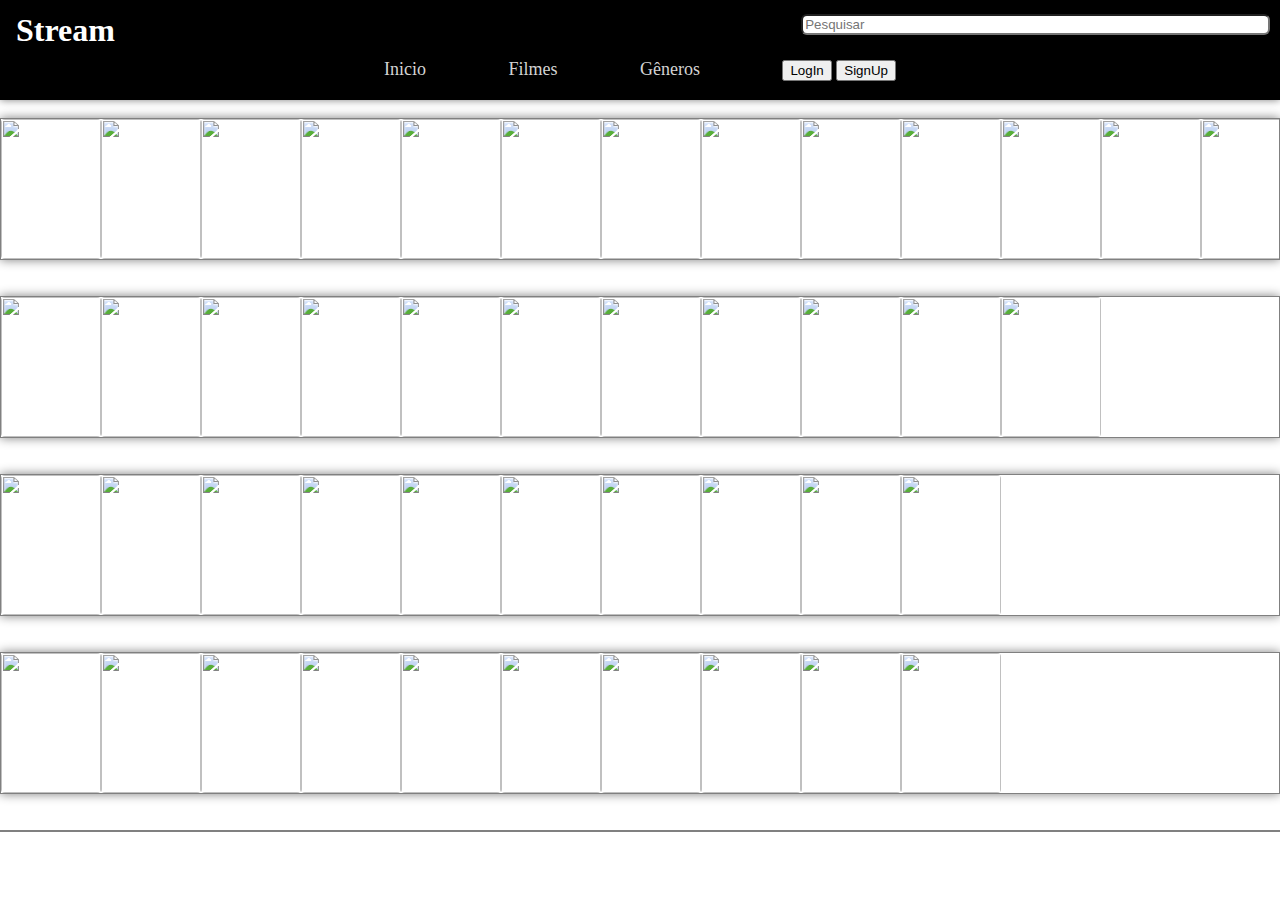
==== index.html @ 31cc9e8b "Update index.html" ====
<!DOCTYPE html>
<html lang="pt-br">
<head>
    <meta charset="UTF-8">
    <meta name="viewport" content="width=device-width, initial-scale=1.0">
    <title>Document</title>
    <link rel="stylesheet" href="style.css">
</head>
<body onload="exibirRow_geral(), exibirRow_Fantasia(), exibirRow_Romance(), exibirRow_Terror()">
    <header id="navbar">
        <h1>Stream</h1> 
        <div id="navlist" class="">
            <ul>
                <li><a href="#">Inicio</a></li>
                <li><a href="#">Filmes</a></li>
                <li><a href="#">Gêneros</a></li>
                <li>
                    <div id="nav-account-buttons">
                        <input id="login-button" type="button" value="LogIn">
                        <input id="signup-button" type="button" value="SignUp">
                    </div>
                </li>
            </ul>
        </div>
        <div id="sidebar-button" onclick="active_sidebar(document.getElementById('navlist').style.display)">
            <p id="sidebar-button-icon" style="padding-left: 5px;">▶</p>
        </div>
        <div id="search-bar">
            <input type="text" name="pesquisar" id="input-pesquisar" placeholder="Pesquisar">
        </div>
    </header>

    <br><div class="row" id="row-geral">
    </div>
    <br>
    <br>
    <div class="row" id="row-fantasia">
    </div>
    <br>
    <br>
    <div class="row" id="row-romance">
    </div>
    <br>
    <br>
    <div class="row" id="row-terror">
    </div>
    <br>
    <br>
    <div class="row" id="row-drama">
    </div>
    <br>
    <!-- <p id="rowgeral"></p> -->
    <script src="script.js"></script>
</body>
</html>
---- style.css ----
body { 
    margin: 0; 
}

header {
    height: 100px;
    background-color: black;
    box-shadow: 0 0 8px gray;
    color: white;
}

h1 {
    margin: 0;
    padding-top: 12px;
    margin-left: 16px;
}

#navlist ul {
    display: flex;
    list-style: none;
    justify-content: space-between;
    padding-bottom: 10px;
    padding-top: 10px;
    font-size: large;
}

#navlist ul li a {
    color: lightgray;
    text-decoration: none;
}

#navlist ul li a:hover {        
    border-bottom: 1px solid lightgray;
}

#search-bar {
    position: absolute;
    top: 14px;
    right: 10px;
}

#search-bar input {
    width: 36vw;
    border-radius: 6px;
}

#navlist ul {
    padding-left: 30%;
    padding-right: 30%;
    margin: 0;
}


/*  teste de como fazer as rows que rolam na tela  */
.row {
    max-height: fit-content;
    border: 1px solid grey;
    display: flex;
    overflow: auto;
}

.row .item {
    min-width: 160px;
    height: 120px;
    line-height: 120px;
    text-align: center;
    background-color: lightgray;
    border: 1px solid gray;
}

/* controlando as imagens */
#row-geral, #row-fantasia, #row-romance, #row-terror {
    max-height: fit-content;
    border: 1px solid grey;
    display: flex;
    overflow: auto;
    box-shadow: 0 0 10px grey;
}

#row-geral img, #row-fantasia img, #row-romance img, #row-terror img {
    width: 100px;
    height: 140px;
    border-radius: 4px;
}

/* O que fazer com os titulos de rows??? */
.row h2 {
    display: none;
}

#sidebar-button {
    display: none;
}

@media (min-width: 1400px) {
    #nav-account-buttons {
        position: absolute;
        right: 16px;
        top: 40px;
    }
}

@media (max-width: 790px) {
    h1 {
        padding-top: 6px;
        margin-left: 10px;
    }

    #search-bar {
        position: absolute;
        top: 14px;
        right: 10px;
    }

    #navlist ul {
        padding-left: 16%;
        padding-right: 16%;
    }
    
    #search-bar input {
        width: 54vw;
    }
}

@media (max-width: 700px) {
    #navlist {
        display: flex;
    }

    #navlist ul {
        padding-left: 10%;
        padding-right: 10%;
        width: 80%;
    }
}

@media (max-width: 470px) {
    header {
        height: 100px;
    }

    #navlist {
        position: absolute;
        height: calc(100% - 2em - 8px);
        width: 200px;
        background-color: black;
        box-shadow:  0 0 5px rgba(0, 0, 0, 0.6);
        display: none;
    }

    #navlist.show {
        display: block;
    }
    
    #navlist > ul  {
        display: block;
        position: relative;
        top: 60px;
    }
    
    #navlist > ul > li  {
        display: flex;
        margin-bottom: 12px;
        margin-left: -10px;
    }

    #sidebar-button {
        position: absolute;
        display: grid;
        place-items: center;
        background-color: whitesmoke;
        color: black;
        border-radius: 100%;
        width: 40px;
        height: 40px;
        margin-top: 4px;
        left: 6px;
    }

    #sidebar-button #sidebar-button-icon {
        max-inline-size: 100%;
        font-size: 30px;
        font-weight: bold;
        text-align: center;
        margin: 0;
        margin-top: -2px;
    }
}
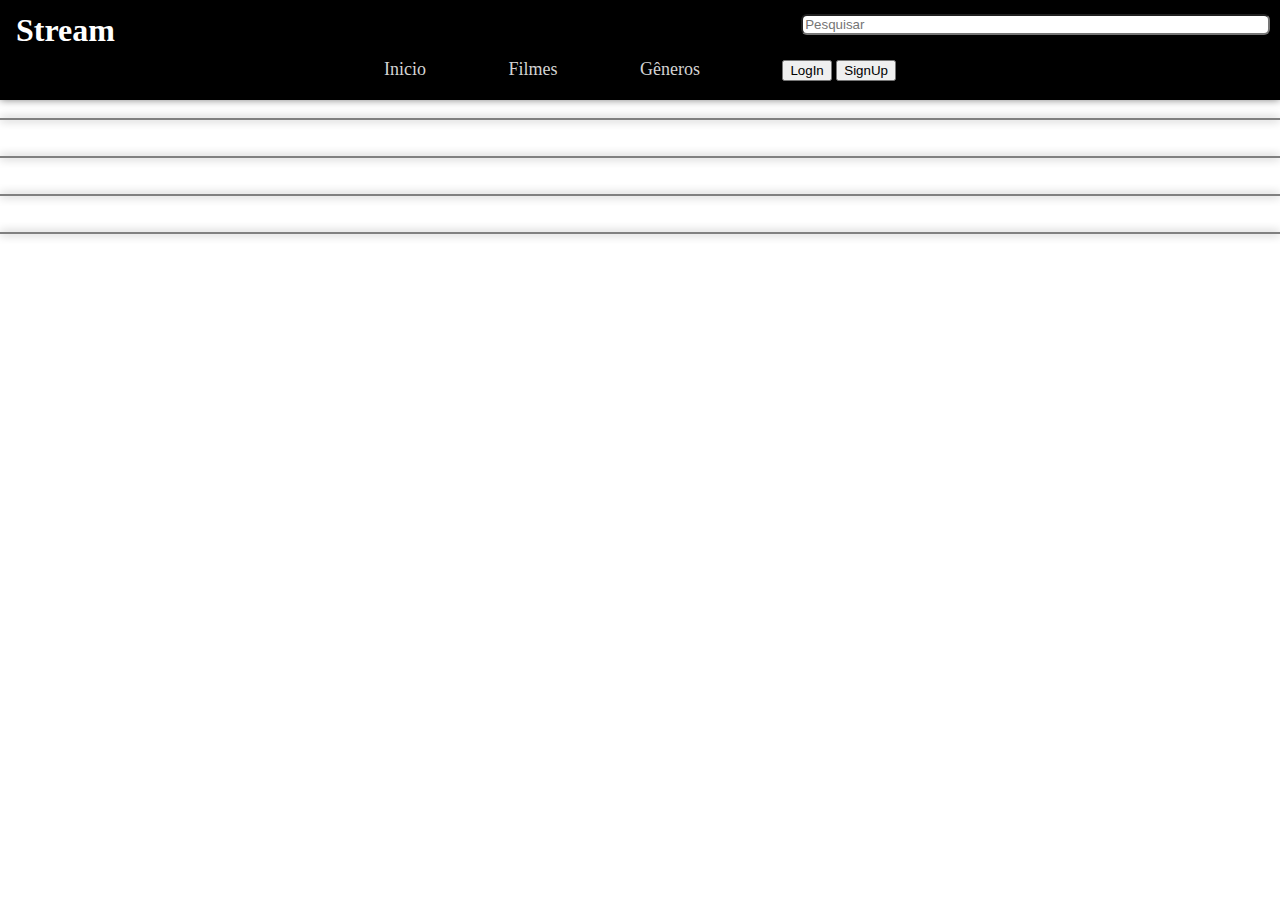
==== commit f7cfe75c: "Update index.html" ====
--- a/index.html
+++ b/index.html
@@ -45,12 +45,8 @@
     <div class="row" id="row-terror">
     </div>
     <br>
-    <br>
-    <div class="row" id="row-drama">
-    </div>
-    <br>
-    <!-- <p id="rowgeral"></p> -->
-    <script src="script.js"></script>
+    <!-- <p id="    rowgeral"></p> -->
+    <script src="/filmeEspecifico/script.js"></script>
 </body>
 </html>
 
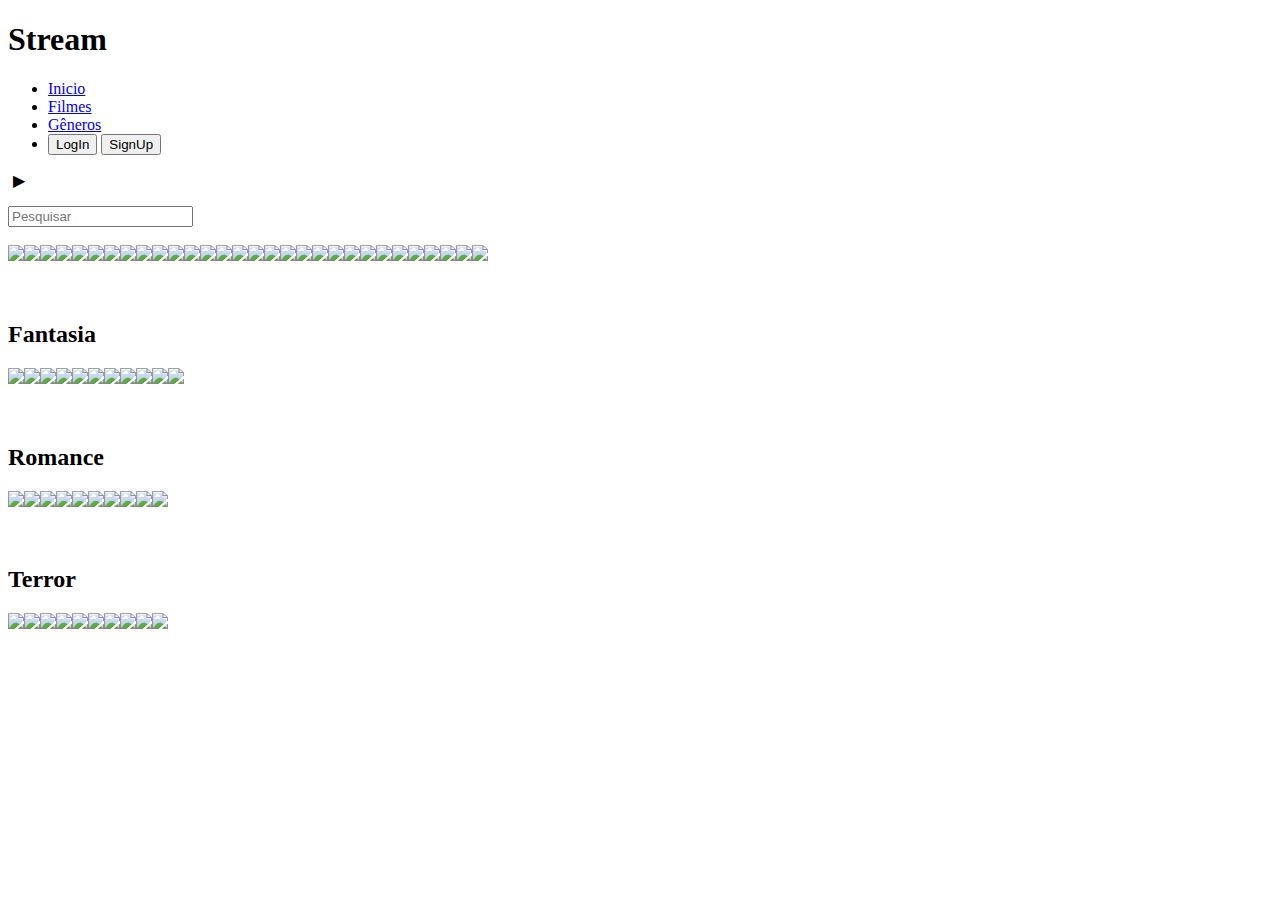
==== commit 35c3afd1: "Update index.html" ====
--- a/index.html
+++ b/index.html
@@ -4,14 +4,14 @@
     <meta charset="UTF-8">
     <meta name="viewport" content="width=device-width, initial-scale=1.0">
     <title>Document</title>
-    <link rel="stylesheet" href="style.css">
+    <link rel="stylesheet" href="/filmeEspecifico/style.css">
 </head>
 <body onload="exibirRow_geral(), exibirRow_Fantasia(), exibirRow_Romance(), exibirRow_Terror()">
     <header id="navbar">
         <h1>Stream</h1> 
         <div id="navlist" class="">
             <ul>
-                <li><a href="#">Inicio</a></li>
+                <li><a href="index.html">Inicio</a></li>
                 <li><a href="#">Filmes</a></li>
                 <li><a href="#">Gêneros</a></li>
                 <li>
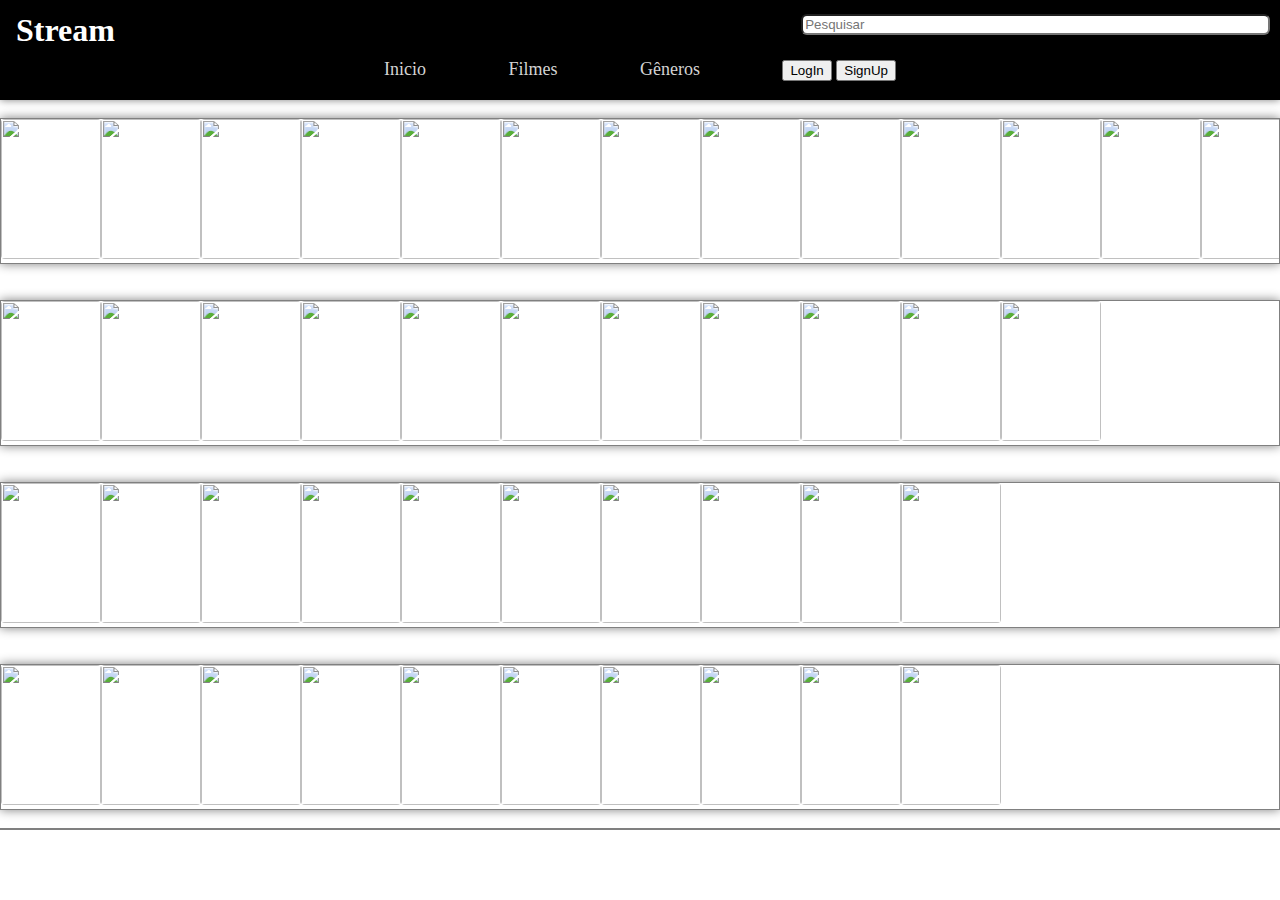
==== commit 54977909: "Update index.html" ====
--- a/index.html
+++ b/index.html
@@ -6,7 +6,7 @@
     <title>Document</title>
     <link rel="stylesheet" href="/filmeEspecifico/style.css">
 </head>
-<body onload="exibirRow_geral(), exibirRow_Fantasia(), exibirRow_Romance(), exibirRow_Terror()">
+<body onload="exibirRow_geral(), exibirRow_Fantasia(), exibirRow_Romance(), exibirRow_Terror(), exibirRow_Drama() ">
     <header id="navbar">
         <h1>Stream</h1> 
         <div id="navlist" class="">
@@ -45,6 +45,10 @@
     <div class="row" id="row-terror">
     </div>
     <br>
+    <div class="row" id="row-drama">
+    </div>
+    <br> 
+    <br>
     <!-- <p id="    rowgeral"></p> -->
     <script src="/filmeEspecifico/script.js"></script>
 </body>
--- a/filmeEspecifico/style.css
+++ b/filmeEspecifico/style.css
@@ -0,0 +1,188 @@
+body { 
+    margin: 0; 
+}
+
+header {
+    height: 100px;
+    background-color: black;
+    box-shadow: 0 0 8px gray;
+    color: white;
+}
+
+h1 {
+    margin: 0;
+    padding-top: 12px;
+    margin-left: 16px;
+}
+
+#navlist ul {
+    display: flex;
+    list-style: none;
+    justify-content: space-between;
+    padding-bottom: 10px;
+    padding-top: 10px;
+    font-size: large;
+}
+
+#navlist ul li a {
+    color: lightgray;
+    text-decoration: none;
+}
+
+#navlist ul li a:hover {        
+    border-bottom: 1px solid lightgray;
+}
+
+#search-bar {
+    position: absolute;
+    top: 14px;
+    right: 10px;
+}
+
+#search-bar input {
+    width: 36vw;
+    border-radius: 6px;
+}
+
+#navlist ul {
+    padding-left: 30%;
+    padding-right: 30%;
+    margin: 0;
+}
+
+
+/*  teste de como fazer as rows que rolam na tela  */
+.row {
+    max-height: fit-content;
+    border: 1px solid grey;
+    display: flex;
+    overflow: auto;
+}
+
+.row .item {
+    min-width: 160px;
+    height: 120px;
+    line-height: 120px;
+    text-align: center;
+    background-color: lightgray;
+    border: 1px solid gray;
+}
+
+/* controlando as imagens */
+#row-geral, #row-fantasia, #row-romance, #row-terror {
+    max-height: fit-content;
+    border: 1px solid grey;
+    display: flex;
+    overflow: auto;
+    box-shadow: 0 0 10px grey;
+}
+
+#row-geral img, #row-fantasia img, #row-romance img, #row-terror img {
+    width: 100px;
+    height: 140px;
+    border-radius: 4px;
+}
+
+/* O que fazer com os titulos de rows??? */
+.row h2 {
+    display: none;
+}
+
+#sidebar-button {
+    display: none;
+}
+
+@media (min-width: 1400px) {
+    #nav-account-buttons {
+        position: absolute;
+        right: 16px;
+        top: 40px;
+    }
+}
+
+@media (max-width: 790px) {
+    h1 {
+        padding-top: 6px;
+        margin-left: 10px;
+    }
+
+    #search-bar {
+        position: absolute;
+        top: 14px;
+        right: 10px;
+    }
+
+    #navlist ul {
+        padding-left: 16%;
+        padding-right: 16%;
+    }
+    
+    #search-bar input {
+        width: 54vw;
+    }
+}
+
+@media (max-width: 700px) {
+    #navlist {
+        display: flex;
+    }
+
+    #navlist ul {
+        padding-left: 10%;
+        padding-right: 10%;
+        width: 80%;
+    }
+}
+
+@media (max-width: 470px) {
+    header {
+        height: 100px;
+    }
+
+    #navlist {
+        position: absolute;
+        height: calc(100% - 2em - 8px);
+        width: 200px;
+        background-color: black;
+        box-shadow:  0 0 5px rgba(0, 0, 0, 0.6);
+        display: none;
+    }
+
+    #navlist.show {
+        display: block;
+    }
+    
+    #navlist > ul  {
+        display: block;
+        position: relative;
+        top: 60px;
+    }
+    
+    #navlist > ul > li  {
+        display: flex;
+        margin-bottom: 12px;
+        margin-left: -10px;
+    }
+
+    #sidebar-button {
+        position: absolute;
+        display: grid;
+        place-items: center;
+        background-color: whitesmoke;
+        color: black;
+        border-radius: 100%;
+        width: 40px;
+        height: 40px;
+        margin-top: 4px;
+        left: 6px;
+    }
+
+    #sidebar-button #sidebar-button-icon {
+        max-inline-size: 100%;
+        font-size: 30px;
+        font-weight: bold;
+        text-align: center;
+        margin: 0;
+        margin-top: -2px;
+    }
+}
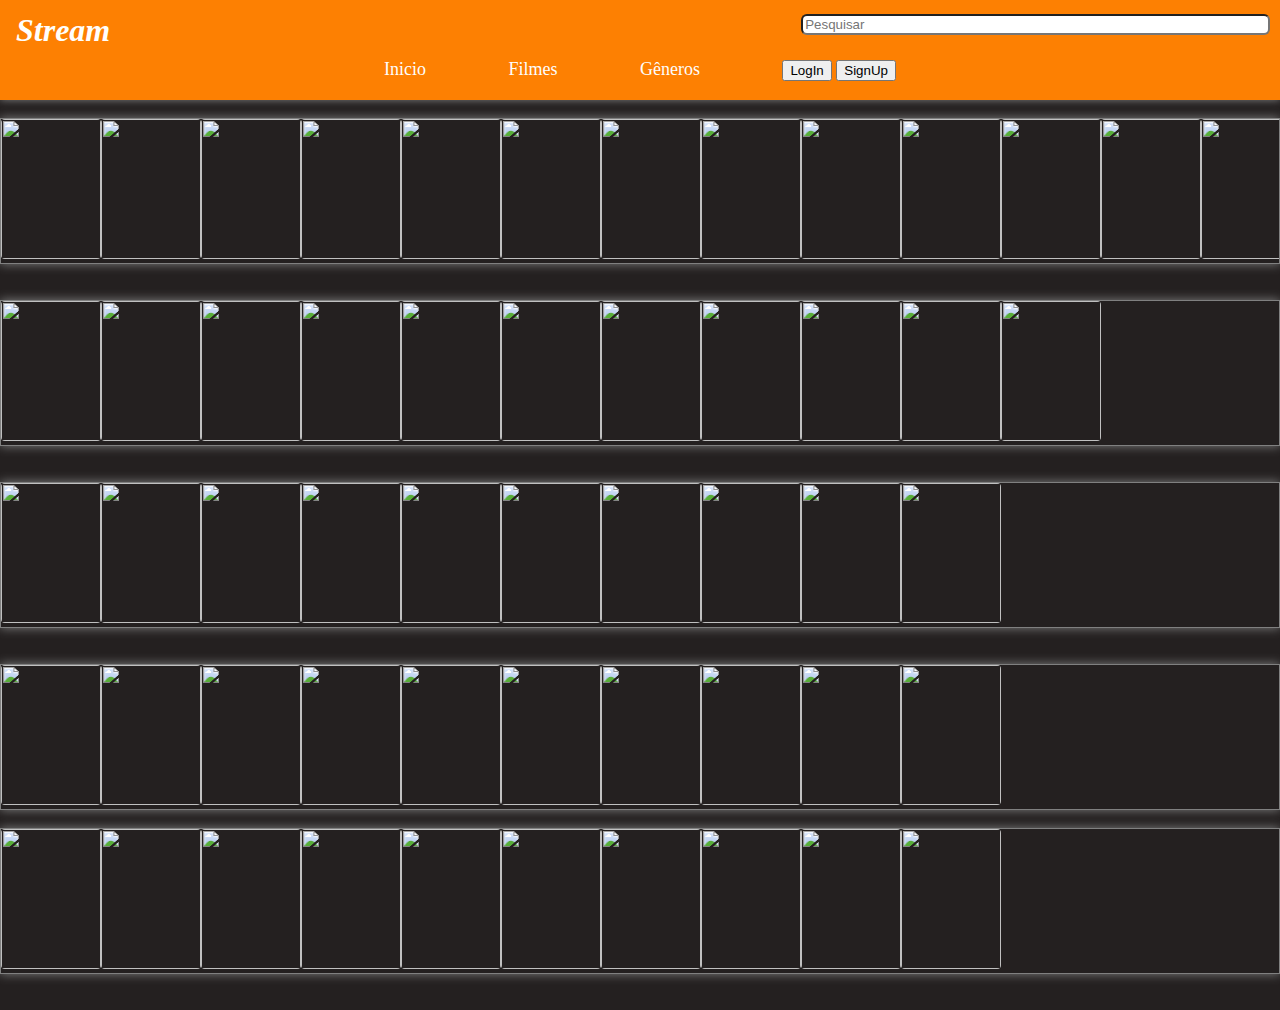
==== commit d102e862: "corecao de texto e formatacao" ====
--- a/index.html
+++ b/index.html
@@ -30,23 +30,34 @@
         </div>
     </header>
 
-    <br><div class="row" id="row-geral">
+    <br>
+
+    <div class="row" id="row-geral">
     </div>
+
     <br>
     <br>
+
     <div class="row" id="row-fantasia">
     </div>
+
     <br>
     <br>
+
     <div class="row" id="row-romance">
     </div>
+
     <br>
     <br>
+
     <div class="row" id="row-terror">
     </div>
+
     <br>
+
     <div class="row" id="row-drama">
     </div>
+    
     <br> 
     <br>
     <!-- <p id="    rowgeral"></p> -->
--- a/filmeEspecifico/style.css
+++ b/filmeEspecifico/style.css
@@ -1,188 +1,225 @@
-body { 
-    margin: 0; 
-}
-
-header {
+body {
+    margin: 0;
+    background-color: #242020;
+  }
+  
+  header {
     height: 100px;
-    background-color: black;
+    background-color: rgb(253, 128, 2);
     box-shadow: 0 0 8px gray;
-    color: white;
-}
-
-h1 {
+    color: rgb(255, 254, 252);
+  }
+  
+  h1 {
     margin: 0;
     padding-top: 12px;
     margin-left: 16px;
-}
-
-#navlist ul {
+    font-style: italic; /* era isso que estava modificando a aparencia da fonte. */
+  }
+  
+  #navlist ul {
     display: flex;
     list-style: none;
     justify-content: space-between;
     padding-bottom: 10px;
     padding-top: 10px;
     font-size: large;
-}
-
-#navlist ul li a {
-    color: lightgray;
+  }
+  
+  #navlist ul li a {
+    color: rgb(253, 253, 252);
     text-decoration: none;
-}
-
-#navlist ul li a:hover {        
-    border-bottom: 1px solid lightgray;
-}
-
-#search-bar {
+  }
+  
+  #navlist ul li a:hover {
+    border-bottom: 2px solid rgb(119, 119, 118);
+  }
+  
+  #search-bar {
     position: absolute;
     top: 14px;
     right: 10px;
-}
-
-#search-bar input {
+  }
+  
+  #search-bar input {
     width: 36vw;
     border-radius: 6px;
-}
-
-#navlist ul {
+  }
+  
+  #navlist ul {
     padding-left: 30%;
     padding-right: 30%;
     margin: 0;
-}
-
-
-/*  teste de como fazer as rows que rolam na tela  */
-.row {
+  }
+  
+  /*  teste de como fazer as rows que rolam na tela  */
+  .row {
     max-height: fit-content;
     border: 1px solid grey;
     display: flex;
     overflow: auto;
-}
-
-.row .item {
+  }
+  
+  .row .item {
     min-width: 160px;
     height: 120px;
     line-height: 120px;
     text-align: center;
     background-color: lightgray;
-    border: 1px solid gray;
-}
-
-/* controlando as imagens */
-#row-geral, #row-fantasia, #row-romance, #row-terror {
+    border: 1px solid rgb(253, 252, 252);
+  }
+  
+  /* controlando as imagens */
+  #row-geral,
+  #row-fantasia,
+  #row-romance,
+  #row-terror,
+  #row-drama {
     max-height: fit-content;
     border: 1px solid grey;
     display: flex;
     overflow: auto;
     box-shadow: 0 0 10px grey;
-}
-
-#row-geral img, #row-fantasia img, #row-romance img, #row-terror img {
+  }
+  
+  #row-geral img,
+  #row-fantasia img,
+  #row-romance img,
+  #row-terror img,
+  #row-drama img {
     width: 100px;
     height: 140px;
     border-radius: 4px;
-}
-
-/* O que fazer com os titulos de rows??? */
-.row h2 {
+  }
+  
+  /* O que fazer com os titulos de rows??? */
+  .row h2 {
     display: none;
-}
-
-#sidebar-button {
+  }
+  
+  #sidebar-button {
     display: none;
-}
-
-@media (min-width: 1400px) {
+  }
+  
+  @media (min-width: 1400px) {
     #nav-account-buttons {
-        position: absolute;
-        right: 16px;
-        top: 40px;
-    }
-}
-
-@media (max-width: 790px) {
+      position: absolute;
+      right: 16px;
+      top: 40px;
+    }
+  }
+  
+  @media (max-width: 790px) {
     h1 {
-        padding-top: 6px;
-        margin-left: 10px;
-    }
-
+      padding-top: 6px;
+      margin-left: 10px;
+    }
+  
     #search-bar {
-        position: absolute;
-        top: 14px;
-        right: 10px;
-    }
-
+      position: absolute;
+      top: 14px;
+      right: 10px;
+    }
+  
     #navlist ul {
-        padding-left: 16%;
-        padding-right: 16%;
+      padding-left: 16%;
+      padding-right: 16%;
+    }
+  
+    #search-bar input {
+      width: 54vw;
+    }
+  }
+  
+  @media (max-width: 700px) {
+    #navlist {
+      display: flex;
+    }
+  
+    #navlist ul {
+      padding-left: 10%;
+      padding-right: 10%;
+      width: 80%;
+    }
+  }
+  
+  @media (max-width: 470px) {
+    header {
+      height: 100px;
+    }
+  
+    #navlist {
+      position: absolute;
+      height: calc(100% - 2em - 8px);
+      width: 200px;
+      background-color: black;
+      box-shadow: 0 0 5px rgba(0, 0, 0, 0.6);
+      display: none;
+    }
+  
+    #navlist.show {
+      display: block;
+    }
+  
+    #navlist > ul {
+      display: block;
+      position: relative;
+      top: 60px;
+    }
+  
+    #navlist > ul > li {
+      display: flex;
+      margin-bottom: 12px;
+      margin-left: -10px;
+    }
+  
+    #sidebar-button {
+      position: absolute;
+      display: grid;
+      place-items: center;
+      background-color: whitesmoke;
+      color: black;
+      border-radius: 100%;
+      width: 40px;
+      height: 40px;
+      margin-top: 4px;
+      left: 6px;
+    }
+  
+    #sidebar-button #sidebar-button-icon {
+      max-inline-size: 100%;
+      font-size: 30px;
+      font-weight: bold;
+      text-align: center;
+      margin: 0;
+      margin-top: -2px;
+    }
+  }
+  
+  label {
+    font-size: 30px;
+    font-family: system-ui, -apple-system, BlinkMacSystemFont, "Segoe UI", Roboto,
+    Oxygen, Ubuntu, Georgia, 'Times New Roman', Times, serif, "Open Sans", "Helvetica Neue", sans-serif;
+    font-weight: bold;
+    color:rgb(253, 128, 2);
+  }
+  
+  
+  .row > * {
+      transition: 0.35s; 
+      cursor: pointer;  
     }
     
-    #search-bar input {
-        width: 54vw;
-    }
-}
-
-@media (max-width: 700px) {
-    #navlist {
-        display: flex;
-    }
-
-    #navlist ul {
-        padding-left: 10%;
-        padding-right: 10%;
-        width: 80%;
-    }
-}
-
-@media (max-width: 470px) {
-    header {
-        height: 100px;
-    }
-
-    #navlist {
-        position: absolute;
-        height: calc(100% - 2em - 8px);
-        width: 200px;
-        background-color: black;
-        box-shadow:  0 0 5px rgba(0, 0, 0, 0.6);
-        display: none;
-    }
-
-    #navlist.show {
-        display: block;
+  
+    .row > *:hover {
+      opacity: 1;        
+      transform: scale(1); 
     }
     
-    #navlist > ul  {
-        display: block;
-        position: relative;
-        top: 60px;
+   
+    .row:hover > *:not(:hover) {
+      opacity: 0.4;        
+      transform: scale(0.9); 
     }
     
-    #navlist > ul > li  {
-        display: flex;
-        margin-bottom: 12px;
-        margin-left: -10px;
-    }
-
-    #sidebar-button {
-        position: absolute;
-        display: grid;
-        place-items: center;
-        background-color: whitesmoke;
-        color: black;
-        border-radius: 100%;
-        width: 40px;
-        height: 40px;
-        margin-top: 4px;
-        left: 6px;
-    }
-
-    #sidebar-button #sidebar-button-icon {
-        max-inline-size: 100%;
-        font-size: 30px;
-        font-weight: bold;
-        text-align: center;
-        margin: 0;
-        margin-top: -2px;
-    }
-}
+  
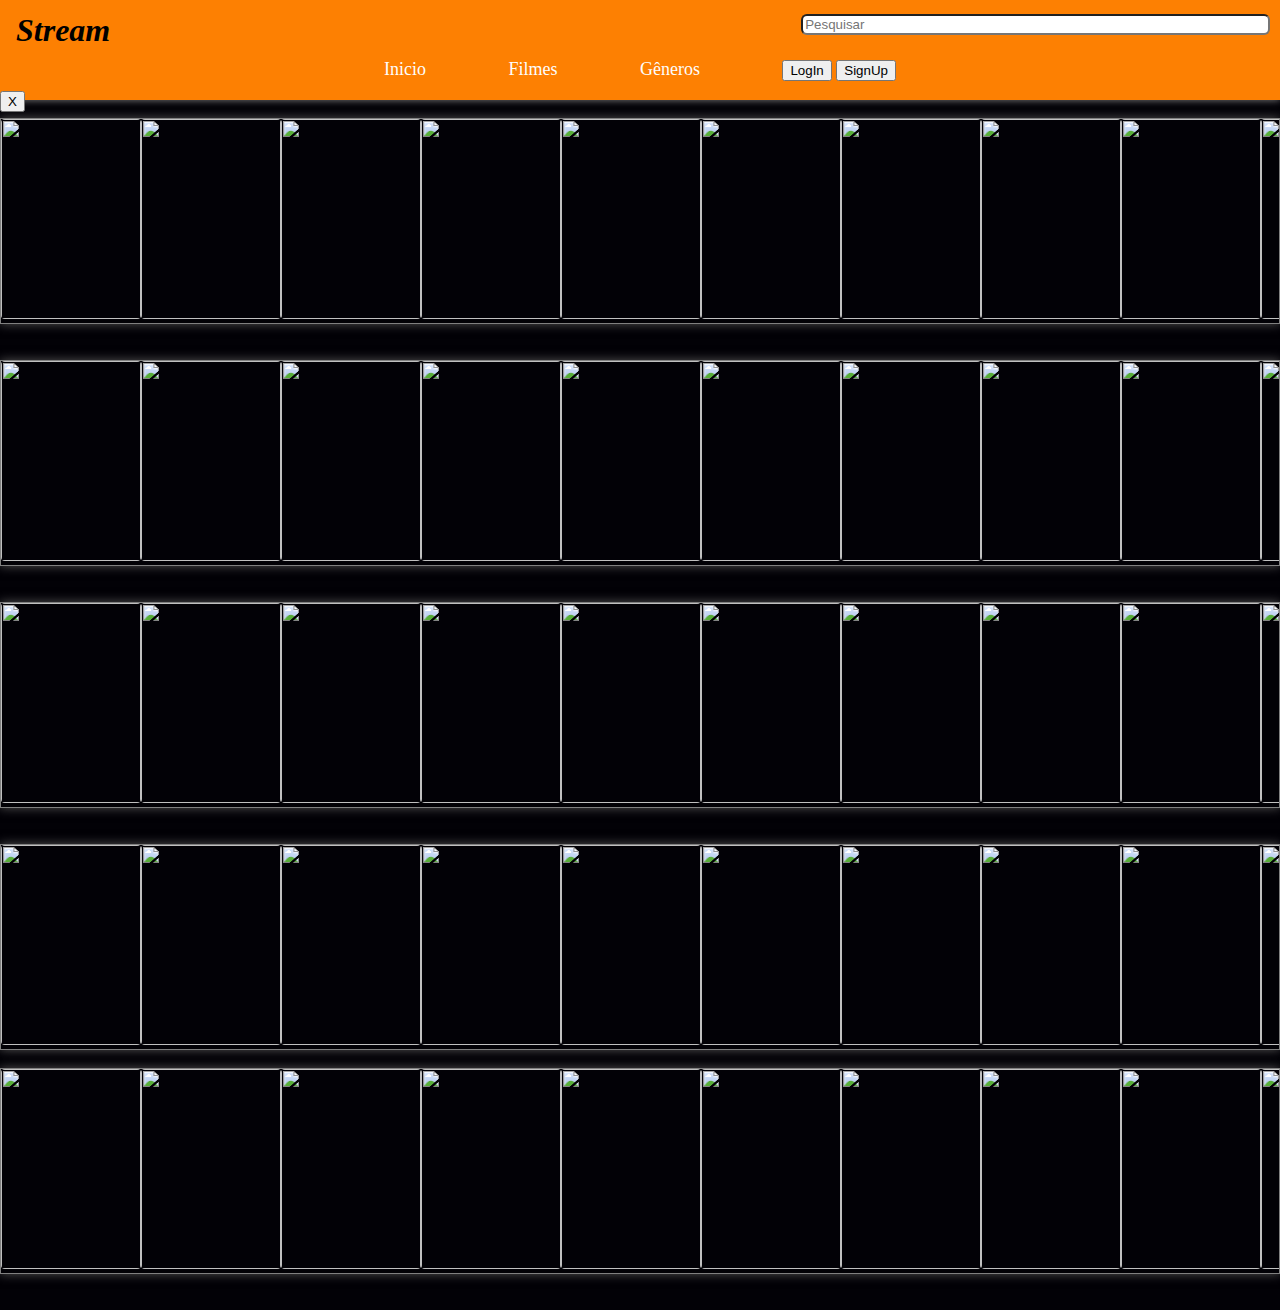
==== commit d57793d1: "Update index.html" ====
--- a/index.html
+++ b/index.html
@@ -6,7 +6,7 @@
     <title>Document</title>
     <link rel="stylesheet" href="/filmeEspecifico/style.css">
 </head>
-<body onload="exibirRow_geral(), exibirRow_Fantasia(), exibirRow_Romance(), exibirRow_Terror(), exibirRow_Drama() ">
+<body onload="exibirRow_geral(), exibirRow_Fantasia(), exibirRow_Romance(), exibirRow_Terror(), exibirRow_Drama()">
     <header id="navbar">
         <h1>Stream</h1> 
         <div id="navlist" class="">
@@ -26,41 +26,34 @@
             <p id="sidebar-button-icon" style="padding-left: 5px;">▶</p>
         </div>
         <div id="search-bar">
-            <input type="text" name="pesquisar" id="input-pesquisar" placeholder="Pesquisar">
+            <input type="text" name="pesquisar" id="input-pesquisar" placeholder="Pesquisar" onfocus="exibirPainelPesquisa()" onkeyup="getInputTexto()" onkeydown="getInputTexto()">
+        </div>
+        
+        <div id="search-div" >
+            <button type="button" onclick="ocultarPainelPesquisa()">X</button>
         </div>
     </header>
 
-    <br>
-
-    <div class="row" id="row-geral">
+    <br><div class="row" id="row-geral">
     </div>
-
     <br>
     <br>
-
     <div class="row" id="row-fantasia">
     </div>
-
     <br>
     <br>
-
     <div class="row" id="row-romance">
     </div>
-
     <br>
     <br>
-
     <div class="row" id="row-terror">
     </div>
-
     <br>
-
     <div class="row" id="row-drama">
     </div>
-    
     <br> 
     <br>
-    <!-- <p id="    rowgeral"></p> -->
+    
     <script src="/filmeEspecifico/script.js"></script>
 </body>
 </html>
--- a/filmeEspecifico/style.css
+++ b/filmeEspecifico/style.css
@@ -1,20 +1,20 @@
 body {
     margin: 0;
-    background-color: #242020;
+    background-color: #020106;
   }
   
   header {
     height: 100px;
     background-color: rgb(253, 128, 2);
     box-shadow: 0 0 8px gray;
-    color: rgb(255, 254, 252);
+    color: rgb(0, 0, 0);
   }
   
   h1 {
     margin: 0;
     padding-top: 12px;
     margin-left: 16px;
-    font-style: italic; /* era isso que estava modificando a aparencia da fonte. */
+    font-style: italic;
   }
   
   #navlist ul {
@@ -79,7 +79,7 @@
     border: 1px solid grey;
     display: flex;
     overflow: auto;
-    box-shadow: 0 0 10px grey;
+    box-shadow: 0 0 10px rgb(82, 82, 82);
   }
   
   #row-geral img,
@@ -87,8 +87,8 @@
   #row-romance img,
   #row-terror img,
   #row-drama img {
-    width: 100px;
-    height: 140px;
+    width: 140px;
+    height: 200px;
     border-radius: 4px;
   }
   
@@ -192,7 +192,17 @@
       font-weight: bold;
       text-align: center;
       margin: 0;
-      margin-top: -2px;
+      margin-top: 3px;
+    }
+
+    #row-geral img,
+    #row-fantasia img,
+    #row-romance img,
+    #row-terror img,
+    #row-drama img { 
+      width: 100px;
+      height: 140px;
+      border-radius: 4px;
     }
   }
   
@@ -221,5 +231,3 @@
       opacity: 0.4;        
       transform: scale(0.9); 
     }
-    
-  
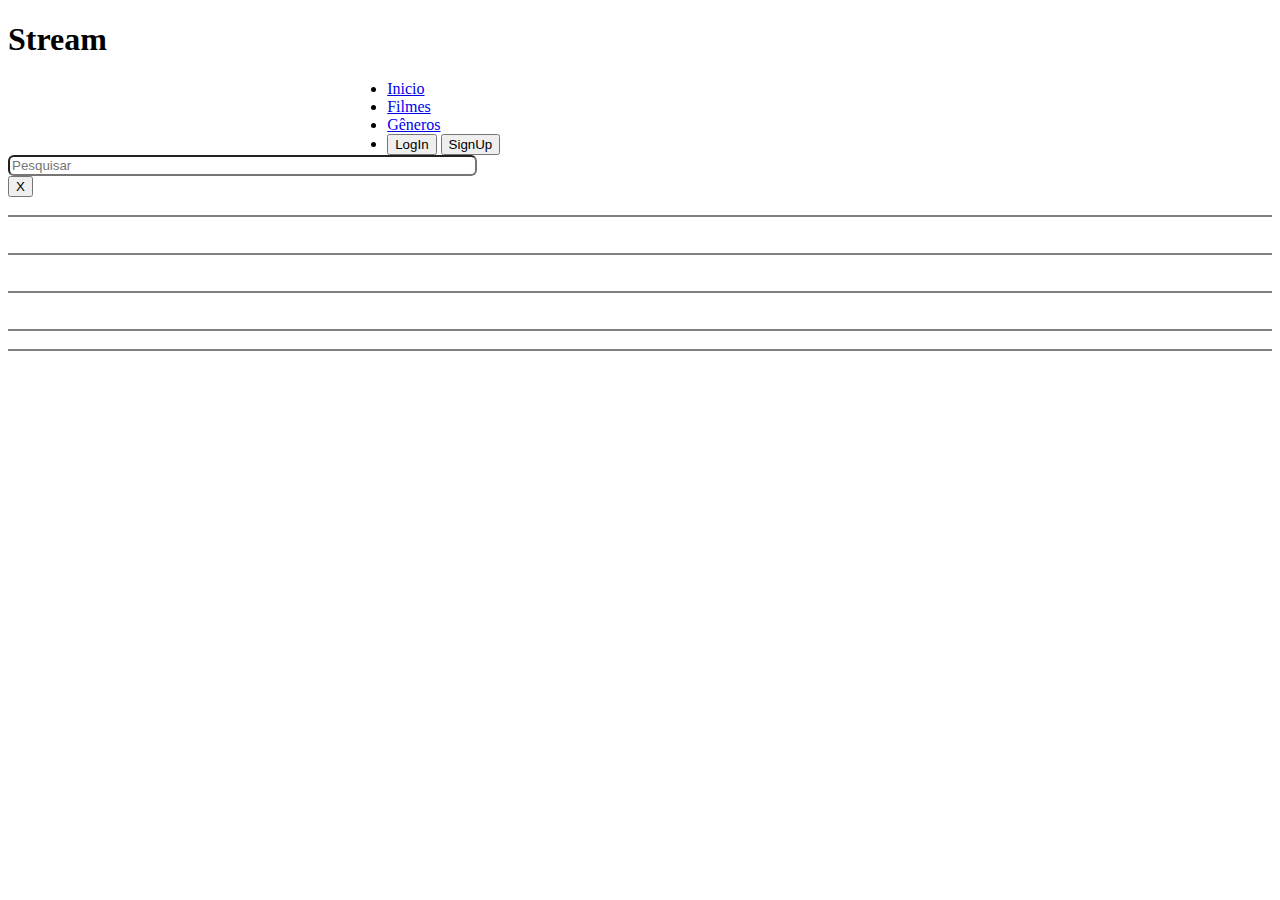
==== commit 22fdc07d: "Merge branch 'main' into Branch-Miguel" ====
--- a/index.html
+++ b/index.html
@@ -6,7 +6,6 @@
     <title>Document</title>
     <link rel="stylesheet" href="/filmeEspecifico/style.css">
 </head>
-<body onload="exibirRow_geral(), exibirRow_Fantasia(), exibirRow_Romance(), exibirRow_Terror(), exibirRow_Drama()">
     <header id="navbar">
         <h1>Stream</h1> 
         <div id="navlist" class="">
@@ -53,7 +52,7 @@
     </div>
     <br> 
     <br>
-    
+
     <script src="/filmeEspecifico/script.js"></script>
 </body>
 </html>
--- a/filmeEspecifico/style.css
+++ b/filmeEspecifico/style.css
@@ -1,47 +1,6 @@
-body {
-    margin: 0;
-    background-color: #020106;
-  }
-  
-  header {
-    height: 100px;
-    background-color: rgb(253, 128, 2);
-    box-shadow: 0 0 8px gray;
-    color: rgb(0, 0, 0);
-  }
-  
-  h1 {
-    margin: 0;
-    padding-top: 12px;
-    margin-left: 16px;
-    font-style: italic;
-  }
-  
-  #navlist ul {
-    display: flex;
-    list-style: none;
-    justify-content: space-between;
-    padding-bottom: 10px;
-    padding-top: 10px;
-    font-size: large;
-  }
-  
-  #navlist ul li a {
-    color: rgb(253, 253, 252);
-    text-decoration: none;
-  }
-  
-  #navlist ul li a:hover {
-    border-bottom: 2px solid rgb(119, 119, 118);
-  }
-  
-  #search-bar {
-    position: absolute;
-    top: 14px;
-    right: 10px;
-  }
-  
-  #search-bar input {
+
+
+ #search-bar input {
     width: 36vw;
     border-radius: 6px;
   }
@@ -79,7 +38,6 @@
     border: 1px solid grey;
     display: flex;
     overflow: auto;
-    box-shadow: 0 0 10px rgb(82, 82, 82);
   }
   
   #row-geral img,
@@ -87,8 +45,7 @@
   #row-romance img,
   #row-terror img,
   #row-drama img {
-    width: 140px;
-    height: 200px;
+
     border-radius: 4px;
   }
   
@@ -99,36 +56,6 @@
   
   #sidebar-button {
     display: none;
-  }
-  
-  @media (min-width: 1400px) {
-    #nav-account-buttons {
-      position: absolute;
-      right: 16px;
-      top: 40px;
-    }
-  }
-  
-  @media (max-width: 790px) {
-    h1 {
-      padding-top: 6px;
-      margin-left: 10px;
-    }
-  
-    #search-bar {
-      position: absolute;
-      top: 14px;
-      right: 10px;
-    }
-  
-    #navlist ul {
-      padding-left: 16%;
-      padding-right: 16%;
-    }
-  
-    #search-bar input {
-      width: 54vw;
-    }
   }
   
   @media (max-width: 700px) {
@@ -192,17 +119,7 @@
       font-weight: bold;
       text-align: center;
       margin: 0;
-      margin-top: 3px;
-    }
-
-    #row-geral img,
-    #row-fantasia img,
-    #row-romance img,
-    #row-terror img,
-    #row-drama img { 
-      width: 100px;
-      height: 140px;
-      border-radius: 4px;
+      margin-top: -2px;
     }
   }
   
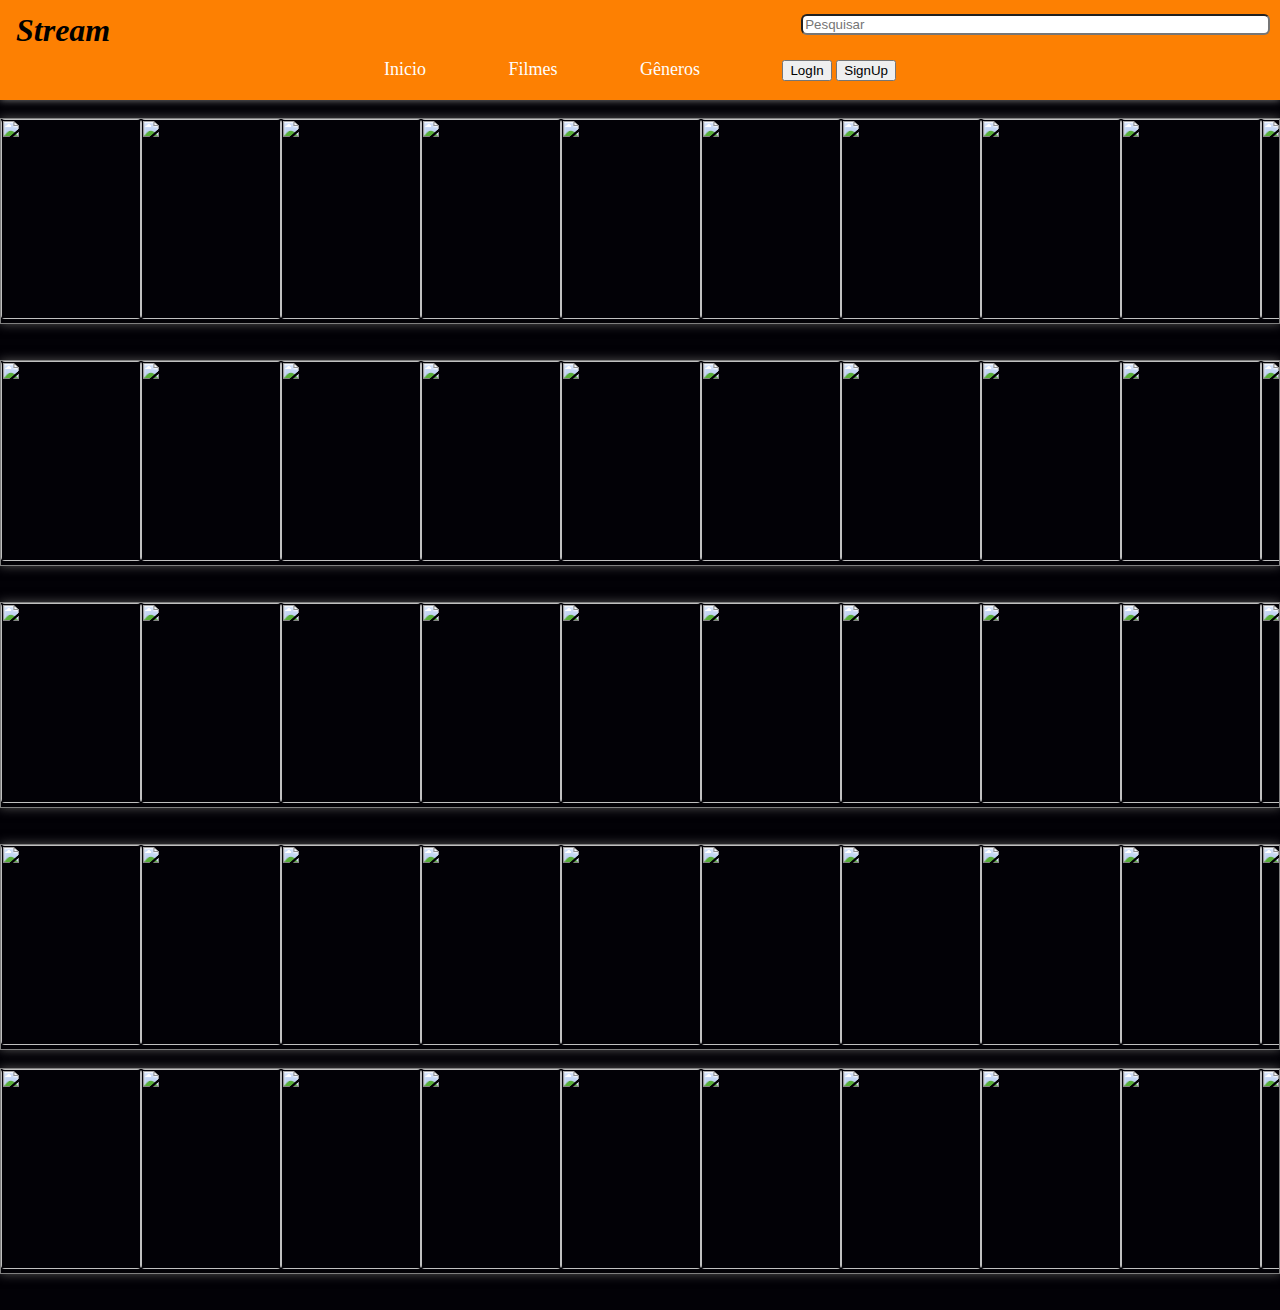
==== commit 313c0536: "Add files via upload" ====
--- a/index.html
+++ b/index.html
@@ -6,6 +6,7 @@
     <title>Document</title>
     <link rel="stylesheet" href="/filmeEspecifico/style.css">
 </head>
+<body onload="exibirRow_geral(), exibirRow_Fantasia(), exibirRow_Romance(), exibirRow_Terror(), exibirRow_Drama()">
     <header id="navbar">
         <h1>Stream</h1> 
         <div id="navlist" class="">
@@ -52,7 +53,7 @@
     </div>
     <br> 
     <br>
-
+    
     <script src="/filmeEspecifico/script.js"></script>
 </body>
 </html>
--- a/filmeEspecifico/style.css
+++ b/filmeEspecifico/style.css
@@ -1,6 +1,47 @@
-
-
- #search-bar input {
+body {
+  margin: 0;
+  background-color: #020106;
+}
+
+header {
+  height: 100px;
+  background-color: rgb(253, 128, 2);
+  box-shadow: 0 0 8px gray;
+  color: rgb(0, 0, 0);
+}
+
+h1 {
+  margin: 0;
+  padding-top: 12px;
+  margin-left: 16px;
+  font-style: italic;
+}
+  
+#navlist ul {
+  display: flex;
+  list-style: none;
+  justify-content: space-between;
+  padding-bottom: 10px;
+  padding-top: 10px;
+  font-size: large;
+}
+  
+#navlist ul li a {
+  color: rgb(253, 253, 252);
+  text-decoration: none;
+}
+  
+#navlist ul li a:hover {
+  border-bottom: 2px solid rgb(119, 119, 118);
+}
+
+#search-bar {
+  position: absolute;
+  top: 14px;
+  right: 10px;
+}
+  
+  #search-bar input {
     width: 36vw;
     border-radius: 6px;
   }
@@ -38,6 +79,7 @@
     border: 1px solid grey;
     display: flex;
     overflow: auto;
+    box-shadow: 0 0 10px rgb(82, 82, 82);
   }
   
   #row-geral img,
@@ -45,7 +87,8 @@
   #row-romance img,
   #row-terror img,
   #row-drama img {
-
+    width: 140px;
+    height: 200px;
     border-radius: 4px;
   }
   
@@ -57,6 +100,66 @@
   #sidebar-button {
     display: none;
   }
+  
+  /* Div de pesquisa */
+#search-div {
+  width: 80%;
+  height: 650%;
+  display: block;
+  margin: auto;
+  position: relative;
+  background-color: whitesmoke;
+  box-shadow: 0 0 10px black;
+  border-radius: 20px;
+  top: -40px;
+  display: none;
+  padding-right: 20px;
+  overflow-y: auto;
+}
+
+#search-div button {
+  position: relative;
+  margin-top: 12px;
+  margin-left: 20px;
+}
+
+#search-ul li {
+  padding-bottom: 16px;
+}
+
+#search-ul li a {
+  color: black;
+}
+
+@media (min-width: 1400px) {
+  #nav-account-buttons {
+    position: absolute;
+    right: 16px;
+    top: 40px;
+  }
+}
+  
+@media (max-width: 790px) {
+  h1 {
+    padding-top: 6px;
+    margin-left: 10px;
+  }
+  
+  #search-bar {
+    position: absolute;
+    top: 14px;
+    right: 10px;
+  }
+  
+  #navlist ul {
+    padding-left: 16%;
+    padding-right: 16%;
+  }
+  
+  #search-bar input {
+    width: 54vw;
+  }
+}
   
   @media (max-width: 700px) {
     #navlist {
@@ -121,6 +224,30 @@
       margin: 0;
       margin-top: -2px;
     }
+
+    #row-geral img,
+    #row-fantasia img,
+    #row-romance img,
+    #row-terror img,
+    #row-drama img { 
+      width: 100px;
+      height: 140px;
+      border-radius: 4px;
+    }
+
+    #search-div {
+      width: 80%;
+      height: 600%;
+      display: block;
+      margin: auto;
+      position: relative;
+      background-color: whitesmoke;
+      box-shadow: 0 0 10px black;
+      border-radius: 20px;
+      top: 10px;
+      display: none;
+    }
+    
   }
   
   label {
@@ -148,3 +275,5 @@
       opacity: 0.4;        
       transform: scale(0.9); 
     }
+
+
